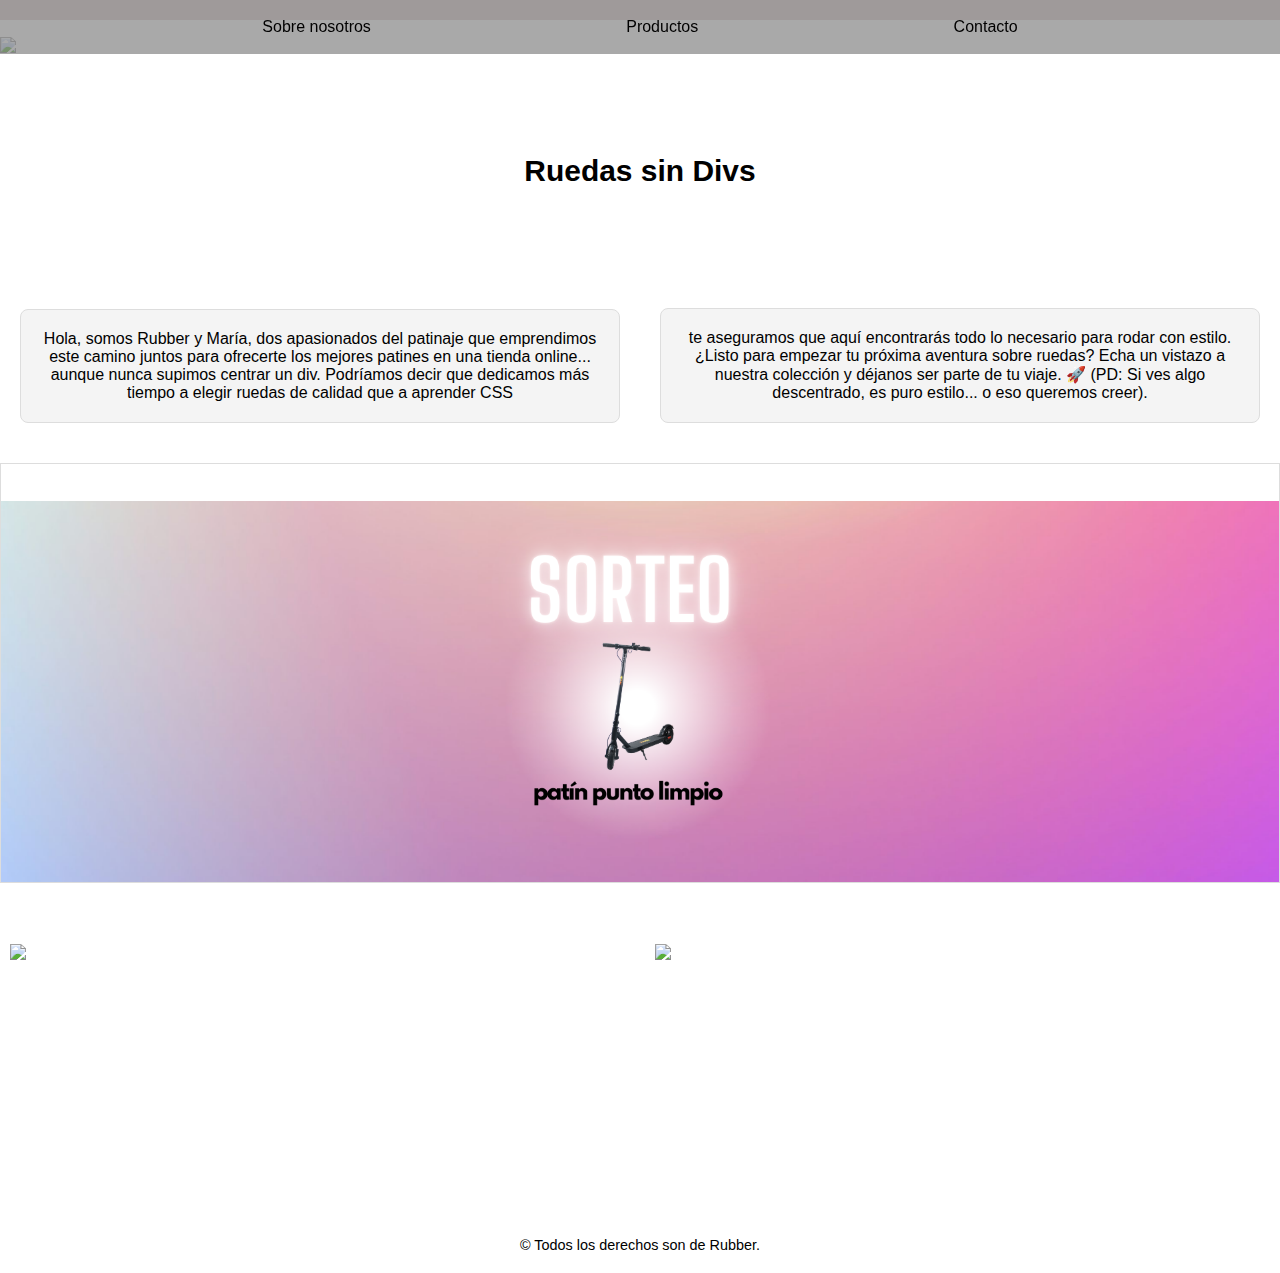
==== Práctica_1_María_Robert_Yeray/Index.html @ 0f23a074 "Últimos retoques" ====
<!DOCTYPE html>
<html lang="es">

<head>
    <meta charset="UTF-8">
    <meta name="viewport" content="width=device-width, initial-scale=1.0">
    
    <style>
 
        * {
            box-sizing: border-box;
            margin: 0;
            padding: 0;
            font-family: Arial, sans-serif;
        }

        body {
            background-image: url(https://img.freepik.com/foto-gratis/fondo-colorido-borroso-vivo_58702-2655.jpg);
            background-repeat: no-repeat;
            background-size: cover;
            background-color: rgba(255, 255, 255, 0.5);
            margin: 0;
            padding: 0;
            font-size: 16px; 
            font-weight: 400; 
        }

        img {
            object-fit: cover;
            width: 100%;
            padding-top: 37px;
            max-width: 100%; 
            height: auto;
            min-height: 150px; 
        }

        header {
            position: fixed;
            background-color: rgba(216, 201, 201, 0.921);
            top: 0;
            left: 0;
            width: 100%;
            padding: 10px 30px;
            z-index: 1;
            text-align: center;
            font-size: 1.2rem; 
        }
       
        .cabecera {
            position: fixed;
            background-color: rgba(133, 133, 133, 0.707);
            top: 0;
            left: 0;
            width: 100%;
            padding: 2vh 3vh; 
            z-index: 1;
        }

        nav a {
            color: black;
            margin: 0 20px;
            text-decoration: none;
            font-size: 1em; 
        }

        nav {
            display: flex;
            justify-content: space-evenly;
        }

        nav a:link {
            color: black;
            font-size: 1rem;
        }

        nav a:visited {
            color: #ffffff;
        }

        nav a:hover {
            text-decoration: underline overline #ffffff74;
            color: #ffffff;
        }

        nav a:active {
            color: #cea6da;
        }

        nav a:focus {
            outline: 2px solid #00000000;
        }

        footer {
            background-color: rgb(255, 255, 255);
            color: black;
            text-align: center;
            padding: 20px;
            position: relative;
            bottom: 0;
            width: 100%;
            font-size: 0.9rem; 
        }

        main {
            text-align: center;
            margin-top: 100px; 
        }

        .humildad {
            display: flex;
            justify-content: space-around;
            align-items: center;
        }

        .seccion_humilde {
            background-color: #f4f4f4;
            border: 1px solid #ddd;
            border-radius: 8px;
            width: 50%;
            padding: 20px;
            text-align: center;
            margin: 20px;
            min-width: 300px; 
            max-width: 600px; 
        }

        .titulo {
            text-align: center;
            margin-bottom: 20px;
            font-size: 2vw; 
        }

        .sorteo {
            display: block;
            margin: 20px auto;
            text-align: center;
            width: 100%;
        }

        .sorteo img {
            width: 100%;
            height: auto;
            max-height: 500px; 
            min-height: 200px; 
        }
        
        #doble {
            object-fit: cover;
            margin: 10px;
            gap: 10px;
            min-height: 300px;
            height: 300px;
            width: 100%;
            display: flex;
            flex-direction: row;
        }

       
        [alt] {
            border: 1px solid #ddd;
        }
    </style>
</head>

<body>
    <header>
        <div class="cabecera">
            <nav>
                <a href="./Sobre_nosotros.html">Sobre nosotros</a>
                <a href="./productos.html">Productos</a>
                <a href="./Contacto.html">Contacto</a>
            </nav>
        </div>
    </header>

    <img class="terraneitor" src="https://www.ecomove.es/wp-content/uploads/2023/10/mejores-patinetes-electricos-potentes-del-mercado.jpg" height="300px" />

    <div class="titulo">
        <h3>Ruedas sin Divs</h3>
    </div>

    <main class="humildad">
        <section class="seccion_humilde">
            <p>Hola, somos Rubber y María, dos apasionados del patinaje que emprendimos este camino juntos para ofrecerte los mejores patines en una tienda online... aunque nunca supimos centrar un div.

                Podríamos decir que dedicamos más tiempo a elegir ruedas de calidad que a aprender CSS</p>
        </section>
        <section class="seccion_humilde">
            <p>te aseguramos que aquí encontrarás todo lo necesario para rodar con estilo.

                ¿Listo para empezar tu próxima aventura sobre ruedas? Echa un vistazo a nuestra colección y déjanos ser parte de tu viaje. 🚀
                
                (PD: Si ves algo descentrado, es puro estilo... o eso queremos creer).</p>
        </section>
    </main>

    <section class="sorteo">
        <img src="./Sorteo (1).png" alt="Imagen del sorteo">
    </section>

    <div id="doble">
        <img src="https://www.hibridosyelectricos.com/uploads/s1/75/60/4/2019070309332622948.jpeg">
        <img src="https://www.seguridadvialenlaempresa.com/media/blog/normas-seguridad-patinete-electrico-trabajo-768x520-1.jpg">

    </div>

    <footer>
        <p>&copy; Todos los derechos son de Rubber.</p>
    </footer>

</body>

</html>
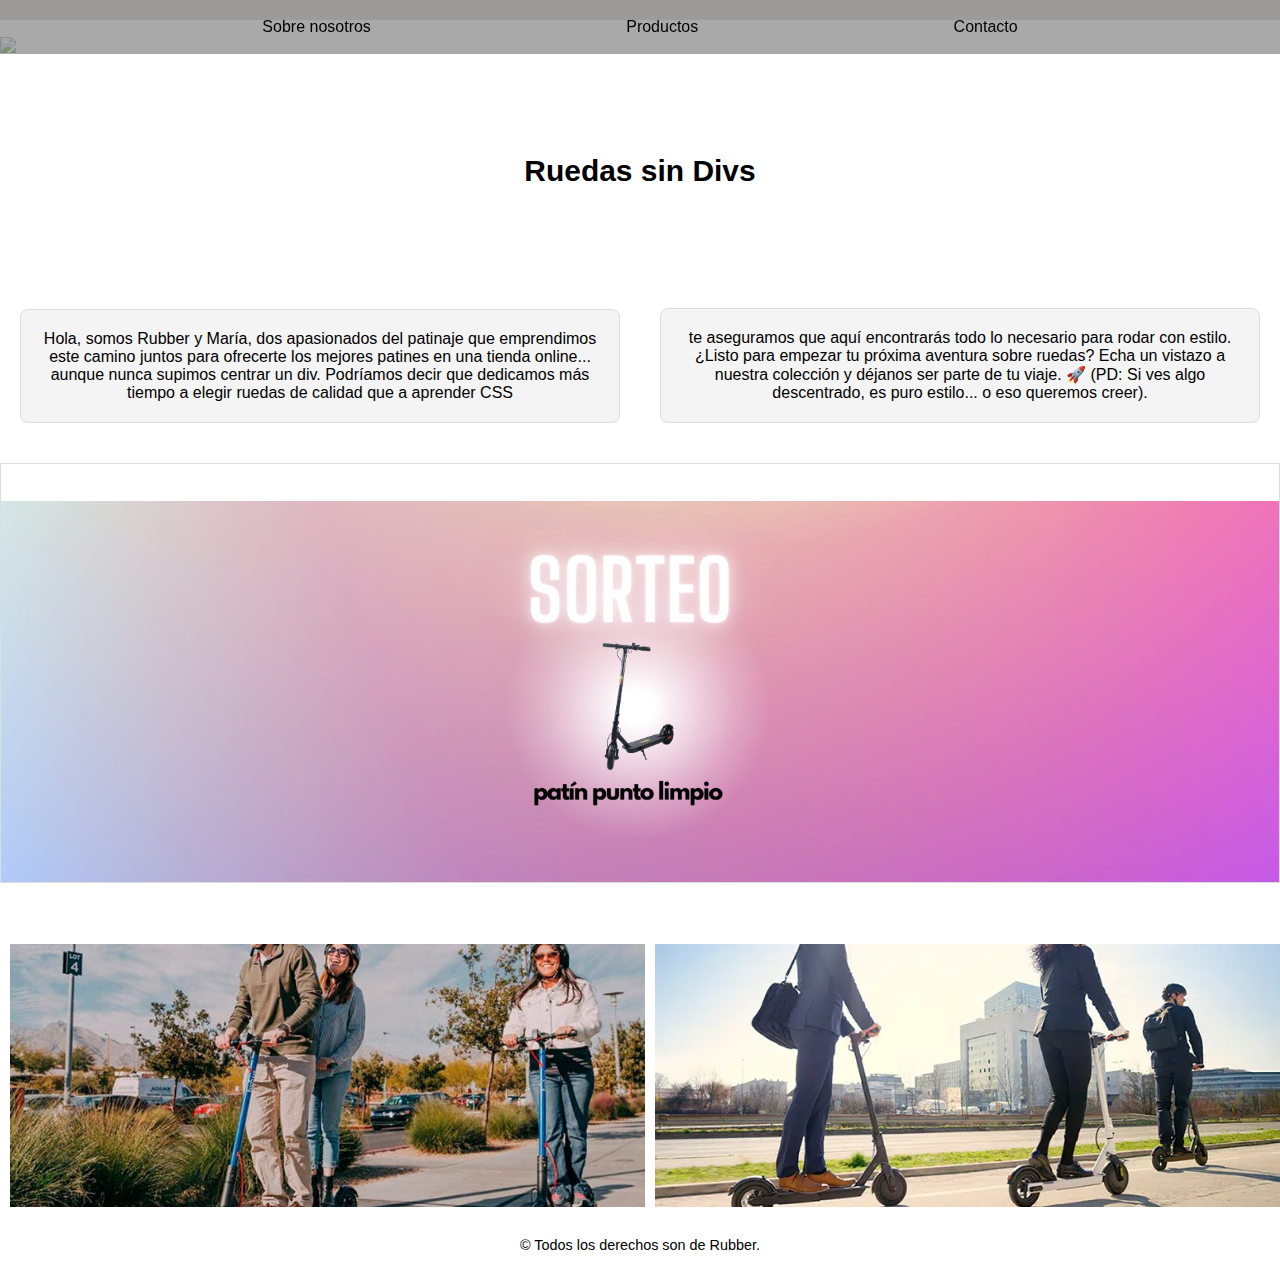
==== commit 2e8c21c4: "." ====
--- a/Práctica_1_María_Robert_Yeray/Index.html
+++ b/Práctica_1_María_Robert_Yeray/Index.html
@@ -4,162 +4,8 @@
 <head>
     <meta charset="UTF-8">
     <meta name="viewport" content="width=device-width, initial-scale=1.0">
-    
-    <style>
+    <link rel="stylesheet" href="index.css">
  
-        * {
-            box-sizing: border-box;
-            margin: 0;
-            padding: 0;
-            font-family: Arial, sans-serif;
-        }
-
-        body {
-            background-image: url(https://img.freepik.com/foto-gratis/fondo-colorido-borroso-vivo_58702-2655.jpg);
-            background-repeat: no-repeat;
-            background-size: cover;
-            background-color: rgba(255, 255, 255, 0.5);
-            margin: 0;
-            padding: 0;
-            font-size: 16px; 
-            font-weight: 400; 
-        }
-
-        img {
-            object-fit: cover;
-            width: 100%;
-            padding-top: 37px;
-            max-width: 100%; 
-            height: auto;
-            min-height: 150px; 
-        }
-
-        header {
-            position: fixed;
-            background-color: rgba(216, 201, 201, 0.921);
-            top: 0;
-            left: 0;
-            width: 100%;
-            padding: 10px 30px;
-            z-index: 1;
-            text-align: center;
-            font-size: 1.2rem; 
-        }
-       
-        .cabecera {
-            position: fixed;
-            background-color: rgba(133, 133, 133, 0.707);
-            top: 0;
-            left: 0;
-            width: 100%;
-            padding: 2vh 3vh; 
-            z-index: 1;
-        }
-
-        nav a {
-            color: black;
-            margin: 0 20px;
-            text-decoration: none;
-            font-size: 1em; 
-        }
-
-        nav {
-            display: flex;
-            justify-content: space-evenly;
-        }
-
-        nav a:link {
-            color: black;
-            font-size: 1rem;
-        }
-
-        nav a:visited {
-            color: #ffffff;
-        }
-
-        nav a:hover {
-            text-decoration: underline overline #ffffff74;
-            color: #ffffff;
-        }
-
-        nav a:active {
-            color: #cea6da;
-        }
-
-        nav a:focus {
-            outline: 2px solid #00000000;
-        }
-
-        footer {
-            background-color: rgb(255, 255, 255);
-            color: black;
-            text-align: center;
-            padding: 20px;
-            position: relative;
-            bottom: 0;
-            width: 100%;
-            font-size: 0.9rem; 
-        }
-
-        main {
-            text-align: center;
-            margin-top: 100px; 
-        }
-
-        .humildad {
-            display: flex;
-            justify-content: space-around;
-            align-items: center;
-        }
-
-        .seccion_humilde {
-            background-color: #f4f4f4;
-            border: 1px solid #ddd;
-            border-radius: 8px;
-            width: 50%;
-            padding: 20px;
-            text-align: center;
-            margin: 20px;
-            min-width: 300px; 
-            max-width: 600px; 
-        }
-
-        .titulo {
-            text-align: center;
-            margin-bottom: 20px;
-            font-size: 2vw; 
-        }
-
-        .sorteo {
-            display: block;
-            margin: 20px auto;
-            text-align: center;
-            width: 100%;
-        }
-
-        .sorteo img {
-            width: 100%;
-            height: auto;
-            max-height: 500px; 
-            min-height: 200px; 
-        }
-        
-        #doble {
-            object-fit: cover;
-            margin: 10px;
-            gap: 10px;
-            min-height: 300px;
-            height: 300px;
-            width: 100%;
-            display: flex;
-            flex-direction: row;
-        }
-
-       
-        [alt] {
-            border: 1px solid #ddd;
-        }
-    </style>
 </head>
 
 <body>
@@ -195,12 +41,12 @@
     </main>
 
     <section class="sorteo">
-        <img src="./Sorteo (1).png" alt="Imagen del sorteo">
+        <img src="./Imagenes/Sorteo.png" alt="Imagen del sorteo">
     </section>
 
     <div id="doble">
-        <img src="https://www.hibridosyelectricos.com/uploads/s1/75/60/4/2019070309332622948.jpeg">
-        <img src="https://www.seguridadvialenlaempresa.com/media/blog/normas-seguridad-patinete-electrico-trabajo-768x520-1.jpg">
+        <img src="Imagenes/gente_feliz.jpeg">
+        <img src="Imagenes/gente_infeliz.webp">
 
     </div>
 
--- a/Práctica_1_María_Robert_Yeray/index.css
+++ b/Práctica_1_María_Robert_Yeray/index.css
@@ -0,0 +1,152 @@
+* {
+    box-sizing: border-box;
+    margin: 0;
+    padding: 0;
+    font-family: Arial, sans-serif;
+}
+
+body {
+    background-image: url(https://img.freepik.com/foto-gratis/fondo-colorido-borroso-vivo_58702-2655.jpg);
+    background-repeat: no-repeat;
+    background-size: cover;
+    background-color: rgba(255, 255, 255, 0.5);
+    margin: 0;
+    padding: 0;
+    font-size: 16px; 
+    font-weight: 400; 
+}
+
+img {
+    object-fit: cover;
+    width: 100%;
+    padding-top: 37px;
+    max-width: 100%; 
+    height: auto;
+    min-height: 150px; 
+}
+
+header {
+    position: fixed;
+    background-color: rgba(216, 201, 201, 0.921);
+    top: 0;
+    left: 0;
+    width: 100%;
+    padding: 10px 30px;
+    z-index: 1;
+    text-align: center;
+    font-size: 1.2rem; 
+}
+
+.cabecera {
+    position: fixed;
+    background-color: rgba(133, 133, 133, 0.707);
+    top: 0;
+    left: 0;
+    width: 100%;
+    padding: 2vh 3vh; 
+    z-index: 1;
+}
+
+nav a {
+    color: black;
+    margin: 0 20px;
+    text-decoration: none;
+    font-size: 1em; 
+}
+
+nav {
+    display: flex;
+    justify-content: space-evenly;
+}
+
+nav a:link {
+    color: black;
+    font-size: 1rem;
+}
+
+nav a:visited {
+    color: #ffffff;
+}
+
+nav a:hover {
+    text-decoration: underline overline #ffffff74;
+    color: #ffffff;
+}
+
+nav a:active {
+    color: #cea6da;
+}
+
+nav a:focus {
+    outline: 2px solid #00000000;
+}
+
+footer {
+    background-color: rgb(255, 255, 255);
+    color: black;
+    text-align: center;
+    padding: 20px;
+    position: relative;
+    bottom: 0;
+    width: 100%;
+    font-size: 0.9rem; 
+}
+
+main {
+    text-align: center;
+    margin-top: 100px; 
+}
+
+.humildad {
+    display: flex;
+    justify-content: space-around;
+    align-items: center;
+}
+
+.seccion_humilde {
+    background-color: #f4f4f4;
+    border: 1px solid #ddd;
+    border-radius: 8px;
+    width: 50%;
+    padding: 20px;
+    text-align: center;
+    margin: 20px;
+    min-width: 300px; 
+    max-width: 600px; 
+}
+
+.titulo {
+    text-align: center;
+    margin-bottom: 20px;
+    font-size: 2vw; 
+}
+
+.sorteo {
+    display: block;
+    margin: 20px auto;
+    text-align: center;
+    width: 100%;
+}
+
+.sorteo img {
+    width: 100%;
+    height: auto;
+    max-height: 500px; 
+    min-height: 200px; 
+}
+
+#doble {
+    object-fit: cover;
+    margin: 10px;
+    gap: 10px;
+    min-height: 300px;
+    height: 300px;
+    width: 100%;
+    display: flex;
+    flex-direction: row;
+}
+
+
+[alt] {
+    border: 1px solid #ddd;
+}
